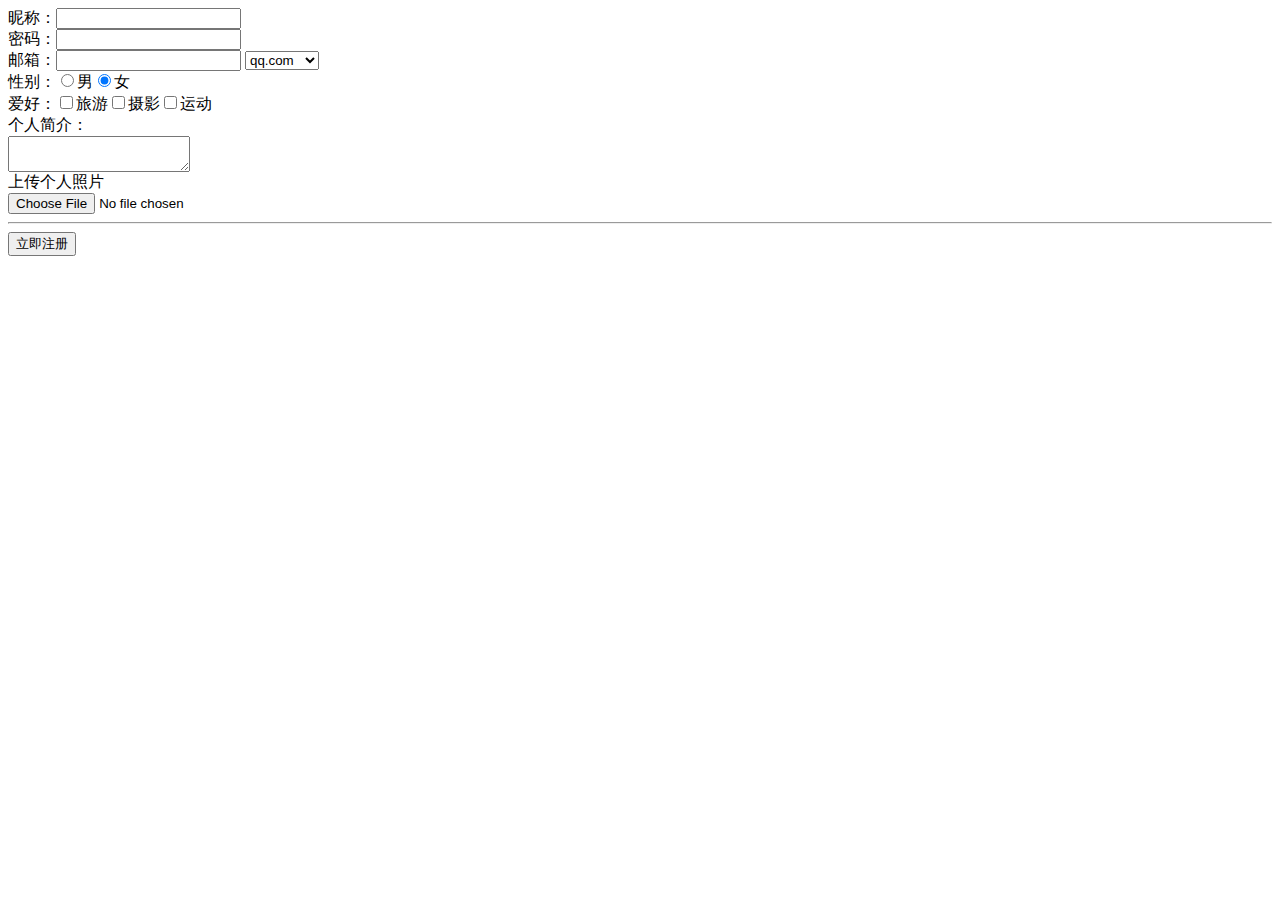
==== form.html @ 74b77ee5 "2018.3.13" ====
<!<!DOCTYPE html>
<html>
<head>
    <meta charset="utf-8" />
    <meta http-equiv="X-UA-Compatible" content="IE=edge">
    <title>Page Title</title>
    <meta name="viewport" content="width=device-width, initial-scale=1">
    <link rel="stylesheet" type="text/css" media="screen" href="main.css" />
    <script src="main.js"></script>
</head>
<body>
    <form action="" method="post">
        昵称：<input type="" name="username" id=""><br>
        密码：<input type="password" name="password" id=""><br>
        邮箱：<input type="text" name="email" id="">
        <select>
            <option>qq.com</option>
            <option>163.com</option>
        </select>
        <br>
        性别：<input type="radio" name="组名" value="男" checked/>男<input type="radio" name="组名" value="女" checked/>女<br>
        爱好：<input type="checkbox" name="组名" value="旅游" />旅游<input type="checkbox" name="组名" value="摄影" />摄影<input type="checkbox" name="组名" value="运动" />运动<br>
        个人简介：<br><textarea type="" name="information" id=""></textarea><br>
        上传个人照片<br><input type="file" />
        <hr>
        <input type="submit" value="立即注册" />


    </form>
</body>
</html>
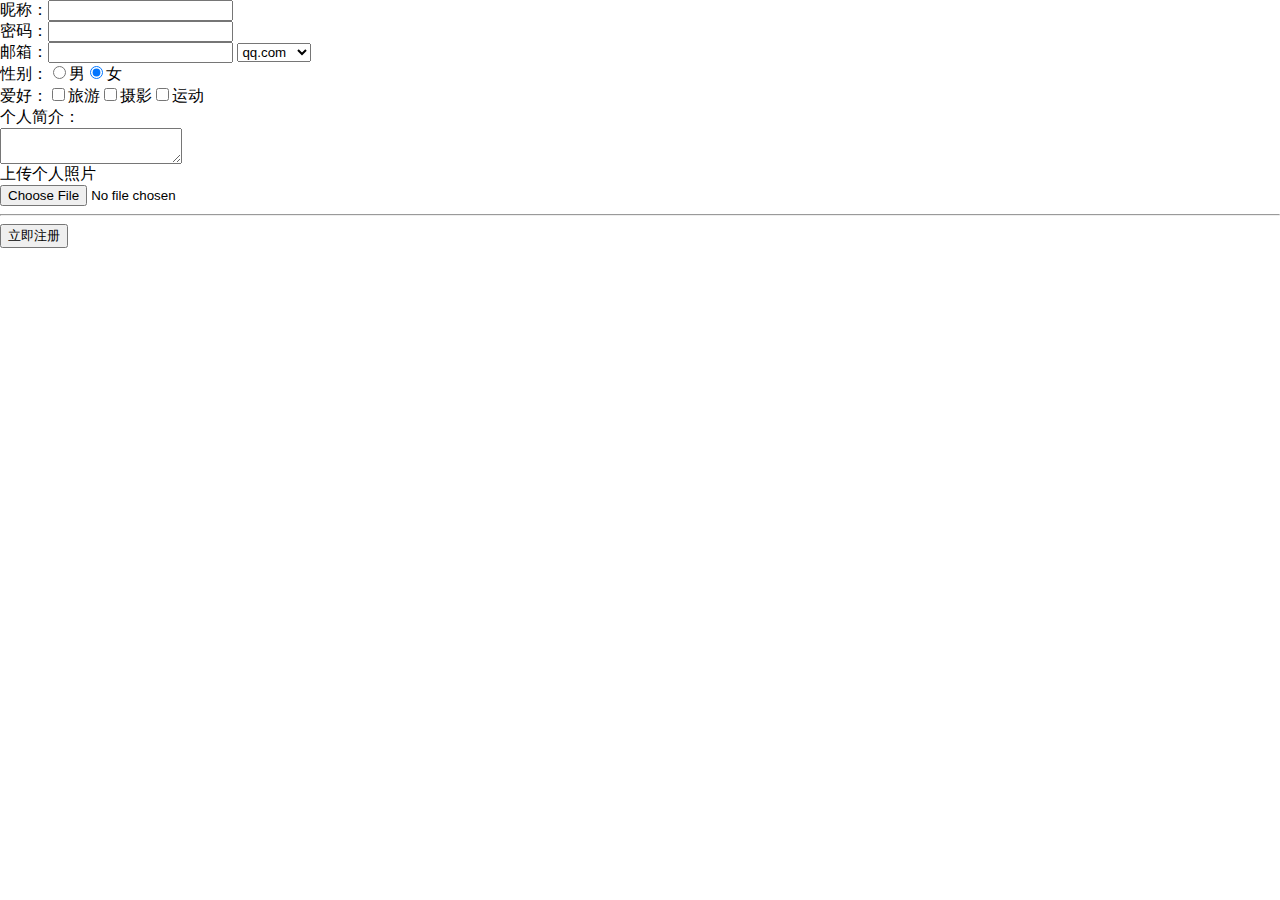
==== commit d2a8d1be: "2018.03.19" ====
--- a/form.html
+++ b/form.html
@@ -5,8 +5,7 @@
     <meta http-equiv="X-UA-Compatible" content="IE=edge">
     <title>Page Title</title>
     <meta name="viewport" content="width=device-width, initial-scale=1">
-    <link rel="stylesheet" type="text/css" media="screen" href="main.css" />
-    <script src="main.js"></script>
+    <link rel="stylesheet" type="text/css" media="screen" href="test.css" />
 </head>
 <body>
     <form action="" method="post">
--- a/test.css
+++ b/test.css
@@ -0,0 +1,41 @@
+body {
+    font-family: -apple-system, BlinkMacSystemFont, "Segoe UI", Roboto, "Helvetica Neue", Helvetica, "PingFang SC", "Hiragino Sans GB", "Microsoft YaHei", SimSun, sans-serif;
+    padding: 0;
+    margin: 0;
+}
+
+a {
+    text-decoration: none;
+    color: 	#FF0000;
+}
+
+h1 {
+    text-align: center;
+}
+h3 {
+    text-align: center;
+}
+table{
+    text-align: center;
+    font-weight: bold;
+}
+p{
+    text-indent: 20px;
+}
+h3{
+    background-color: #ff05c1;
+    color: white;
+    line-height: 40px;
+    padding-left:10px;
+}
+.photo {
+    text-align: center;
+}
+
+.container {
+    width: 800px;
+    margin: 0 auto;
+    padding: 10px 20px;
+    margin-top: 0;
+    background-image: url("background.jpg")
+}